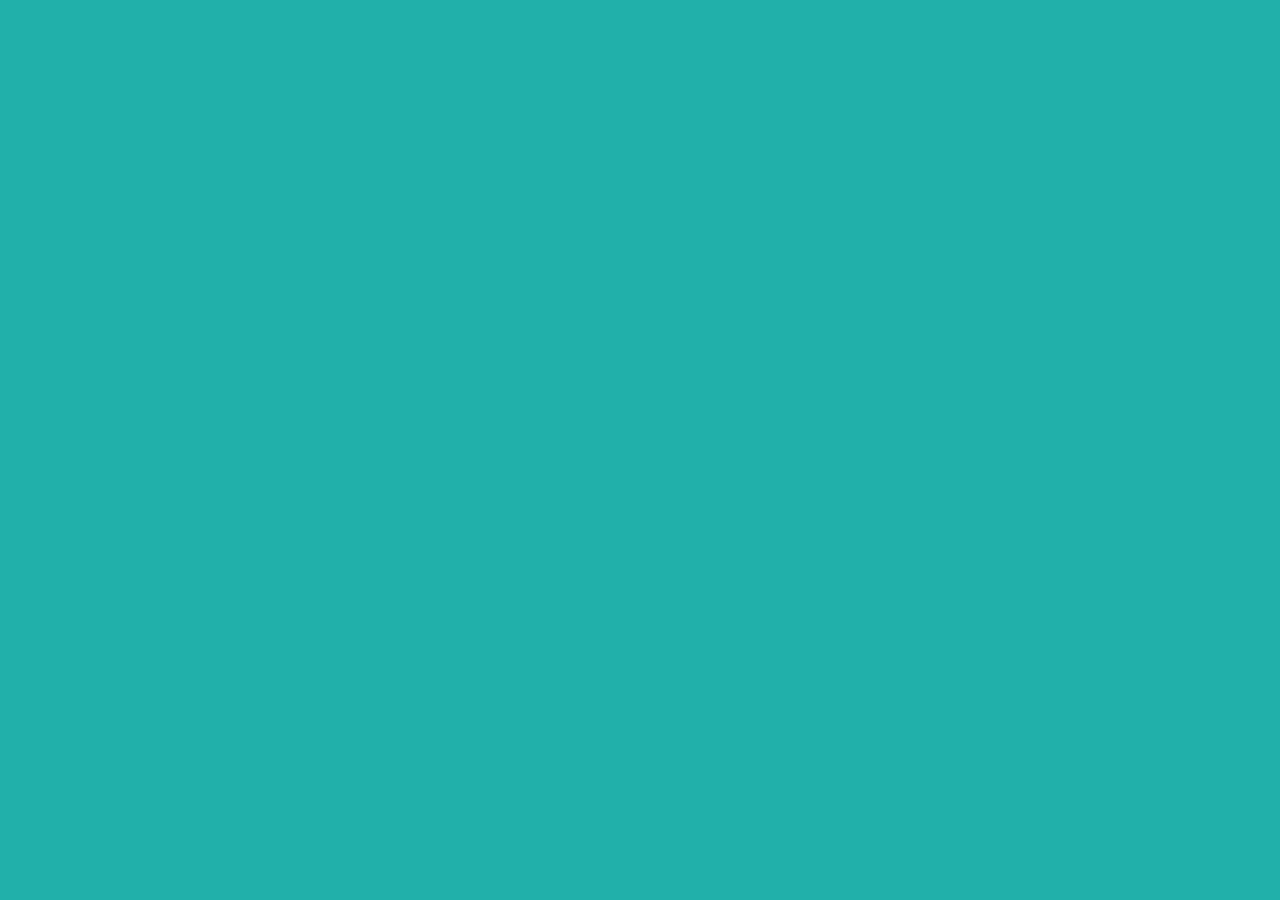
==== how-to-play.html @ 47ae1b65 "Merged intro page" ====
<!DOCTYPE html>
<html>
<head>
  <meta charset="UTF-8">
  <title>How to Play</title>
  <!-- Font Awesome -->
	<link rel="stylesheet" href="font-awesome-4.6.3/css/font-awesome.min.css">
	<!-- Animsition Stylesheet -->
	<link rel="stylesheet" href="animsition/animsition.min.css">
	<!-- Slick Stylesheet -->
	<link rel="stylesheet" href="slick-1.6.0/slick.css" type="text/css">
	<!-- Slick Theme Stylesheet -->
	<link rel="stylesheet" href="slick-1.6.0/slick-theme.css" type="text/css">
	<!-- Hover Stylesheet -->
	<link rel="stylesheet" href="hover/hover.css" type="text/css">
	<!-- Main Stylesheet -->
  <link rel="stylesheet" href="css/how-to-play-style.css">
</head>
<body>

	<div class="main animsition">
		<div id="how-to-play" class="parent">
			<div class="child">
				<h1>How To Play!</h1>
				<img src="images/how-to-play.gif">
				<p>Use the arrow keys to guide Spot towards the water!</p>
			</div>
		</div>
		<div id="enemies" class="parent">
			<div class="child">
				<h1>Enemies</h1>
				<img src="images/enemies.gif">
				<p>Be careful though, watch out for the nasty bugs!</p>
			</div>
		</div>
		<div id="collectibles" class="parent">
			<div class="child">
				<h1>Collectibles</h1>
				<img src="images/collectibles.gif">
				<p>Collect gems for more points, hearts for more lives, and stars to activate special powers!</p>
			</div>
		</div>
		<div id="obstacles" class="parent">
			<div class="child">
				<h1>Obstacles</h1>
				<img src="images/obstacles.gif">
				<p>Where did these annoying giant rocks even come from?</p>
			</div>
		</div>
		<div id="characters" class="parent">
			<div class="child">
				<h1>Characters</h1>
				<img src="images/characters.png">
				<p>Performing certain actions in the game will unlock more characters!</p>
			</div>
		</div>
		<div id="scoreboard" class="parent">
			<div class="child">
				<h1>Scoreboard</h1>
				<img src="images/scoreboard.png">
				<p>The scoreboard shows you how you are doing!</p>
			</div>
		</div>
		<div id="collectible-menu" class="parent">
			<div class="child">
				<h1>Collectible Menu</h1>
				<img id="img-collected" src="images/collectible.png">
				<p>This menu keeps track of everything you've collected!</p>
			</div>
		</div>
		<div id="info-box" class="parent">
			<div class="child">
				<h1>Information Box</h1>
				<img id="img-info" src="images/info65.png">
				<p>This box provides information about various events!</p>
			</div>
		</div>
		<div id="char-box" class="parent">
			<div class="child">
				<h1>Character Effect Box</h1>
				<img id="img-char" src="images/effects65.png">
				<p>Different characters have their own unique powers! Certain effects are costly and require enough "Star Power" to activate. Press the &#60;Spacebar&#62; to activate these powers!</p>

				<a href="index.html" class="play button hvr-pulse-continuous">Play Now! <i class="fa fa-hand-pointer-o" aria-hidden="true"></i></a>
			</div>
		</div>
	</div>

	<!-- jQuery -->
	<script src="https://code.jquery.com/jquery-2.2.4.min.js" integrity="sha256-BbhdlvQf/xTY9gja0Dq3HiwQF8LaCRTXxZKRutelT44=" crossorigin="anonymous"></script>
	<!-- Animsition Javascript -->
	<script src="animsition/animsition.min.js"></script>
	<!-- Slick Javascript -->
	<script type="text/javascript" src="slick-1.6.0/slick.js"></script>
	<!-- Main Javascript -->
  <script type="text/javascript" src="js/how-to-play.js"></script>

</body>
</html>
---- hover/hover.css ----
/*!
 * Hover.css (http://ianlunn.github.io/Hover/)
 * Version: 2.0.2
 * Author: Ian Lunn @IanLunn
 * Author URL: http://ianlunn.co.uk/
 * Github: https://github.com/IanLunn/Hover

 * Made available under a MIT License:
 * http://www.opensource.org/licenses/mit-license.php

 * Hover.css Copyright Ian Lunn 2014. Generated with Sass.
 */

/* Pulse */
@-webkit-keyframes hvr-pulse {
  25% {
    -webkit-transform: scale(1.1);
    transform: scale(1.1);
  }

  75% {
    -webkit-transform: scale(0.9);
    transform: scale(0.9);
  }
}

@keyframes hvr-pulse {
  25% {
    -webkit-transform: scale(1.1);
    transform: scale(1.1);
  }

  75% {
    -webkit-transform: scale(0.9);
    transform: scale(0.9);
  }
}

.hvr-pulse {
  display: inline-block;
  vertical-align: middle;
  -webkit-transform: translateZ(0);
  transform: translateZ(0);
  box-shadow: 0 0 1px rgba(0, 0, 0, 0);
  -webkit-backface-visibility: hidden;
  backface-visibility: hidden;
  -moz-osx-font-smoothing: grayscale;
}
.hvr-pulse:hover, .hvr-pulse:focus, .hvr-pulse:active, .hvr-pulse-continuous {
  -webkit-animation-name: hvr-pulse;
  animation-name: hvr-pulse;
  -webkit-animation-duration: 1s;
  animation-duration: 1s;
  -webkit-animation-timing-function: linear;
  animation-timing-function: linear;
  -webkit-animation-iteration-count: infinite;
  animation-iteration-count: infinite;
}
---- css/how-to-play-style.css ----
* {
    font-family: verdana, arial, sans-serif;
}

.main {
    margin: auto;
    width: 92%;
    height: 97vh;
    background-color: white;
}

.main h1 {
    margin-top: 0px;
    text-align: center;
    font-size: 72px;

    -webkit-text-stroke: 1px black;
    color: white;
    text-shadow:
       3px 3px 0 #000,
     -1px -1px 0 #000,  
      1px -1px 0 #000,
      -1px 1px 0 #000,
       1px 1px 0 #000;
}

.main p {
    text-align: center;
    color: #00008B;
    font-weight: bold;
    font-size: 24px;
    line-height: 1.3;
    padding-left: 50px;
    padding-right: 50px;
}

.main img {
    padding: 5px;
    border-style: solid;
    border-width: 2px;
    border-color: black;
    border-radius: 5px;
    text-align: center;
    margin: auto;
    margin-top: 20px;
    margin-bottom: 50px;
}

body {
    background-color: lightseagreen;
}

.parent {
    margin-left: auto;
    margin-right: auto;
    display: table;
}

.child {
    width: 100vw;
    margin-left: auto;
    margin-right: auto;
    display: table-cell;
    vertical-align: middle;
    height: 97vh;
}

a.button {
    margin: auto;
    -webkit-appearance: button;
    -moz-appearance: button;
    appearance: button;
    text-align: center;
    text-decoration: none;
    color: red;
    font-size: 32px;
    padding: 5px 5px;
    width: 220px;
}

.hvr-pulse-continuous {
    display: block;
}

/* Height 677px responsive */
@media (max-height: 800px) {
    .main h1 {
        font-size: 52px;
        margin-bottom: 0px;
    }
    .main p {
        font-size: 16px;
    }

    .main img {
        margin-top: 20px;
        margin-bottom: 20px;
    }

    #img-collected {
        width: 180px;
        height: auto;
    }

    #img-info, #img-char {
        width: 650px;
        height: auto;
    }

    #char-box p {
        margin: auto;
        margin-bottom: 30px;
        text-align: center;
        width: 700px;
    }
};
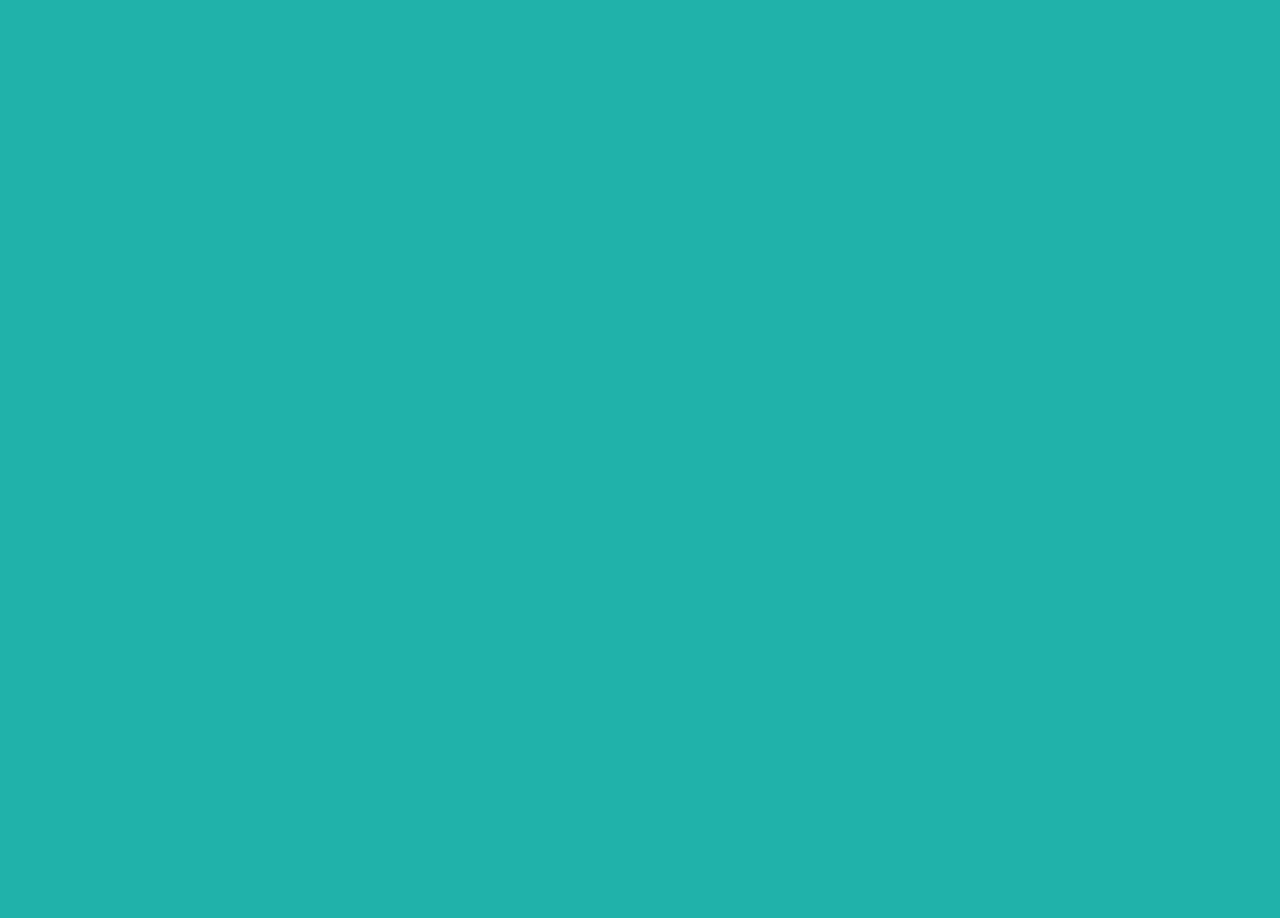
==== commit faaae3fa: "Add skip functionality and resolution alert" ====
--- a/how-to-play.html
+++ b/how-to-play.html
@@ -24,6 +24,8 @@
 				<h1>How To Play!</h1>
 				<img src="images/how-to-play.gif">
 				<p>Use the arrow keys to guide Spot towards the water!</p>
+
+				<a href="index.html" class="skip-button button">Skip <i class="fa fa-hand-pointer-o" aria-hidden="true"></i></a>
 			</div>
 		</div>
 		<div id="enemies" class="parent">
@@ -31,6 +33,8 @@
 				<h1>Enemies</h1>
 				<img src="images/enemies.gif">
 				<p>Be careful though, watch out for the nasty bugs!</p>
+
+				<a href="index.html" class="skip-button button">Skip <i class="fa fa-hand-pointer-o" aria-hidden="true"></i></a>
 			</div>
 		</div>
 		<div id="collectibles" class="parent">
@@ -38,6 +42,8 @@
 				<h1>Collectibles</h1>
 				<img src="images/collectibles.gif">
 				<p>Collect gems for more points, hearts for more lives, and stars to activate special powers!</p>
+
+				<a href="index.html" class="skip-button button">Skip <i class="fa fa-hand-pointer-o" aria-hidden="true"></i></a>
 			</div>
 		</div>
 		<div id="obstacles" class="parent">
@@ -45,6 +51,8 @@
 				<h1>Obstacles</h1>
 				<img src="images/obstacles.gif">
 				<p>Where did these annoying giant rocks even come from?</p>
+
+				<a href="index.html" class="skip-button button">Skip <i class="fa fa-hand-pointer-o" aria-hidden="true"></i></a>
 			</div>
 		</div>
 		<div id="characters" class="parent">
@@ -52,6 +60,8 @@
 				<h1>Characters</h1>
 				<img src="images/characters.png">
 				<p>Performing certain actions in the game will unlock more characters!</p>
+
+				<a href="index.html" class="skip-button button">Skip <i class="fa fa-hand-pointer-o" aria-hidden="true"></i></a>
 			</div>
 		</div>
 		<div id="scoreboard" class="parent">
@@ -59,6 +69,8 @@
 				<h1>Scoreboard</h1>
 				<img src="images/scoreboard.png">
 				<p>The scoreboard shows you how you are doing!</p>
+
+				<a href="index.html" class="skip-button button">Skip <i class="fa fa-hand-pointer-o" aria-hidden="true"></i></a>
 			</div>
 		</div>
 		<div id="collectible-menu" class="parent">
@@ -66,6 +78,8 @@
 				<h1>Collectible Menu</h1>
 				<img id="img-collected" src="images/collectible.png">
 				<p>This menu keeps track of everything you've collected!</p>
+
+				<a href="index.html" class="skip-button button">Skip <i class="fa fa-hand-pointer-o" aria-hidden="true"></i></a>
 			</div>
 		</div>
 		<div id="info-box" class="parent">
@@ -73,6 +87,8 @@
 				<h1>Information Box</h1>
 				<img id="img-info" src="images/info65.png">
 				<p>This box provides information about various events!</p>
+
+				<a href="index.html" class="skip-button button">Skip <i class="fa fa-hand-pointer-o" aria-hidden="true"></i></a>
 			</div>
 		</div>
 		<div id="char-box" class="parent">
--- a/css/how-to-play-style.css
+++ b/css/how-to-play-style.css
@@ -82,6 +82,13 @@
     display: block;
 }
 
+a.skip-button {
+    margin-top: 30px;
+    color: green;
+    display: block;
+    width: 150px;
+}
+
 /* Height 677px responsive */
 @media (max-height: 800px) {
     .main h1 {
